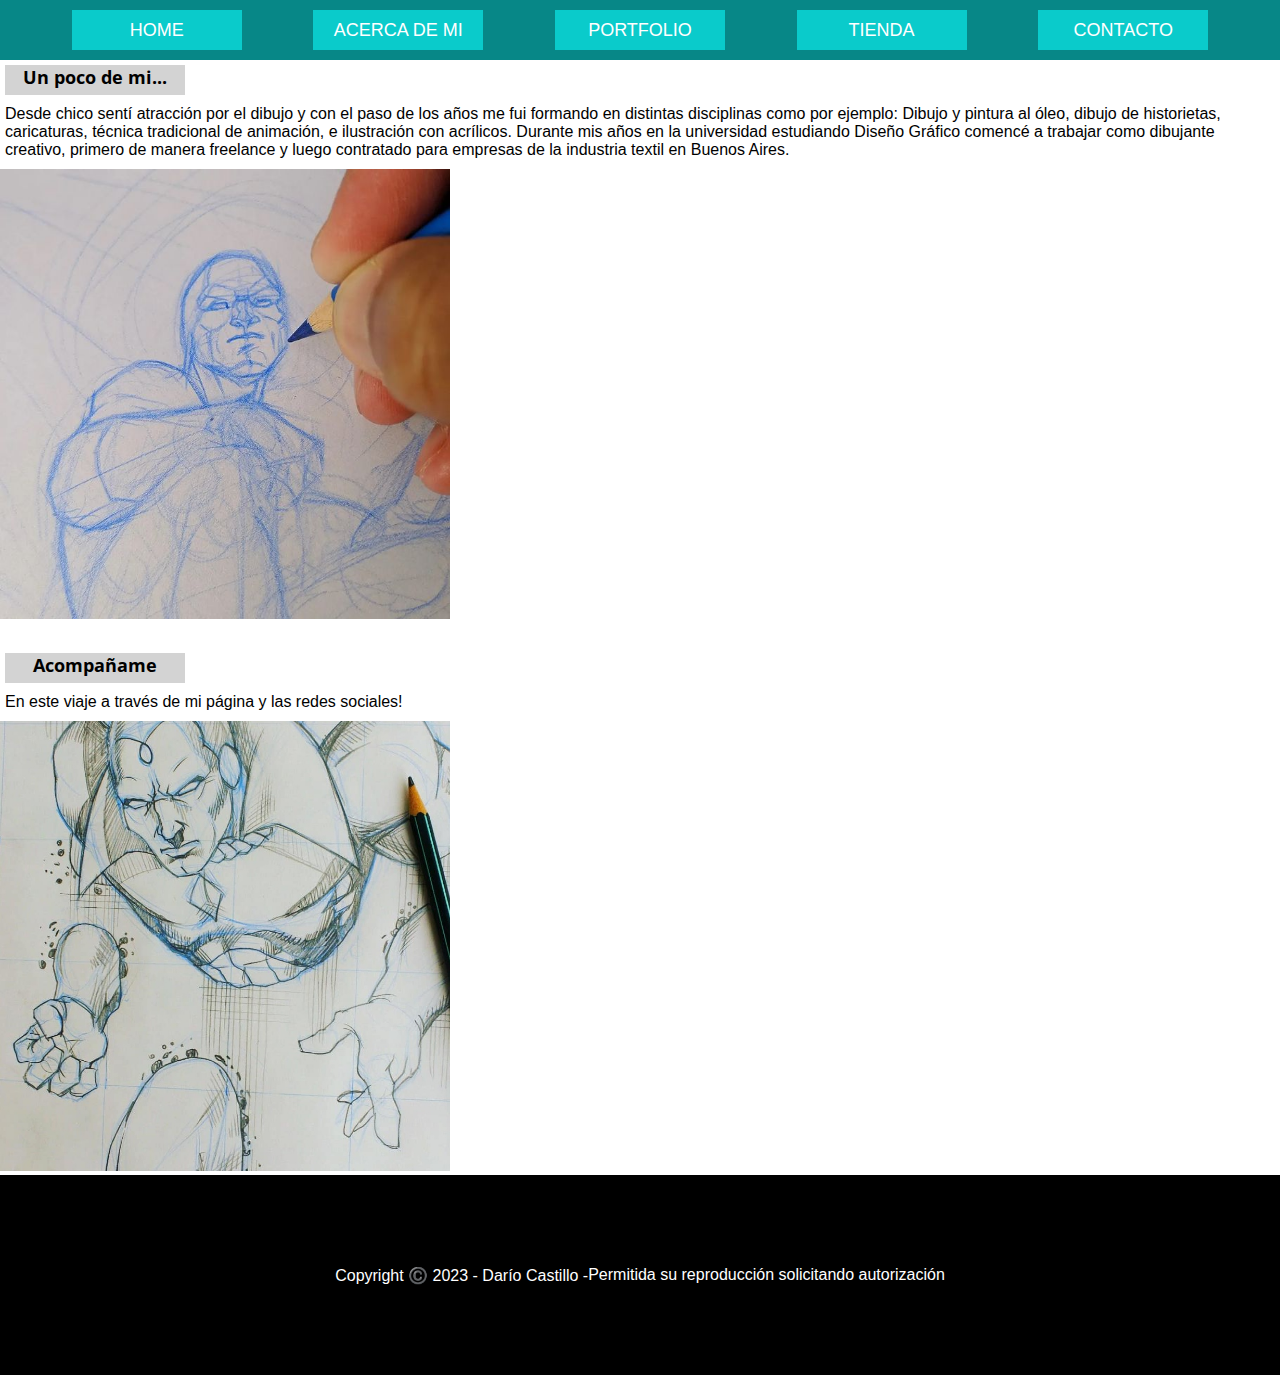
==== secciones/acerca_de_mi.html @ 8987c1b2 "primer commit" ====
<!DOCTYPE html>
<html lang="en">
<head>
    <meta charset="UTF-8">
    <meta name="viewport" content="width=device-width, initial-scale=1.0">
    <link rel="stylesheet" href="../css/style.css">
    <title>Acerca de mi</title>
</head>
<body>
    <header>
        <nav class="nav">
            <ul>
                <li><a href="../index.html">Home</a></li>
                <li><a href="./acerca_de_mi.html">Acerca de mi</a></li>
                <li><a href="./portfolio.html">Portfolio</a></li>
                <li><a href="./tienda.html">Tienda</a></li>
                <li><a href="./contacto.html">Contacto</a></li>
            </ul>
        </nav>
    </header>

    <main id="main-acerca"> 
        <section>
            <h1 class="titulo">Un poco de mi...</h1>
            <p class="primero">Desde chico sentí atracción por el dibujo y con el paso de los años me fui formando en distintas disciplinas como por ejemplo: Dibujo y pintura al óleo, dibujo de historietas, caricaturas, técnica tradicional de animación, e ilustración con acrílicos. Durante mis años en la universidad estudiando Diseño Gráfico comencé a trabajar como dibujante creativo, primero de manera freelance y luego contratado para empresas de la industria textil en Buenos Aires.</p>
            <img src="../recursos/img/daredevil.jpg" alt="Dibujo de Daredevil">
        </section>
        <section>
            <h2 class="subtitulo">Acompañame</h2>
            <p class="segundo">En este viaje a través de mi página y las redes sociales!</p>
            <img src="../recursos/img/vision.jpeg" alt="Dibujo de Visión">
        </section>
    </main>    
    <footer class="footer">
        <p>Copyright ©️ 2023 - Darío Castillo - </p>
        <p>Permitida su reproducción solicitando autorización</p>     
    </footer>
</body> 
</html>
---- css/style.css ----
@font-face {
    font-family: "Open Sans";
    src: url('../recursos/fonts/OpenSans-VariableFont_wdth.ttf');
}

@import url("https://use.typekit.net/iud1kav.css");

*{
    margin: 0;
    padding: 0;
}

.nav{
    text-transform: uppercase;
}

.nav ul{
    display: flex;
    list-style: none;
    justify-content: space-evenly;
    flex-wrap: wrap;
    height: 60px;
    background-color: rgb(7, 135, 135);
    align-items: center;
}

.nav ul li{
    background-color: rgb(10, 203, 203);
    padding: 10px 0px;
}

.nav a{
    font-family: ballinger, sans-serif;
    font-weight: 400;
    font-size: large;
    font-style: normal;
    color: white;
    text-decoration: none;
    height: 20px;
    width: 170px;
    text-align: center;
    display: inline-block;
}

#main-acerca .titulo{
    font-family:"Open Sans";
    font-size: large;
    text-align: center;
    background-color: lightgray;
    width: 180px;
    height: 30px;
    margin: 5px 5px 10px 5px;
}
#main-acerca .subtitulo{
    font-family:"Open Sans";
    font-size: large;
    text-align: center;
    background-color: lightgray;
    width: 180px;
    height: 30px;
    margin: 30px 5px 10px 5px;
}

#main-acerca .primero{
    font-family: ballinger, sans-serif;
    font-weight: 300;
    font-style: normal;
    margin: 10px 5px 10px 5px;
}

#main-acerca .segundo{
    font-family: ballinger, sans-serif;
    font-weight: 300;
    font-style: normal;    
    margin: 10px 5px 10px 5px;
}

.footer{
    display: flex;
    height: 200px;
    background-color: black;
    font-family: ballinger, sans-serif;
    font-weight: 300;
    font-style: normal; 
    color: white;
    align-items: center;
    justify-content: center;
}

#main-index .titulo{
    display: flex;
    font-family:"Open Sans";
    font-size: xx-large;
    color: rgb(7, 135, 135);
    justify-content: center;
    background-color: lightgray;
    height: 60px;
}

#main-index div img{
    width: 1080px;
}

#main-acerca section img{
    width: 450px;
}

#main-portfolio div .titulo{
    font-family:"Open Sans";
    font-size: large;
    text-align: center;
    background-color: lightgray;
    width: 250px;
    height: 30px;
    margin: 5px 5px 10px 5px;
}

#main-portfolio div .primero{
    font-family: ballinger, sans-serif;
    font-weight: 300;
    font-style: normal;
    margin: 10px 5px 10px 5px;
}


#main-portfolio div img{
    height: 400px;
}

#main-tienda div .titulo{
    font-family:"Open Sans";
    font-size: large;
    text-align: center;
    background-color: lightgray;
    width: 250px;
    height: 30px;
    margin: 5px 5px 10px 5px;
}

#main-tienda div .primero{
    font-family: ballinger, sans-serif;
    font-weight: 300;
    font-style: normal;
    margin: 10px 5px 10px 5px;
}

#main-tienda div img{
    height: 400px;
}

#main-contacto section{
    margin: 70px 5px 140px 5px;
}

#main-contacto .titulo{
    font-family:"Open Sans";
    font-size: large;
    text-align: center;
    background-color: lightgray;
    width: 250px;
    height: 30px;
    margin: 30px 5px 10px 5px;
}
#main-contacto .subtitulo{
    font-family:"Open Sans";
    font-size: large;
    margin: 30px 5px 10px 5px;

}

#main-contacto .subtitulo-2{
    font-family:"Open Sans";
    font-size: large;
    margin: 30px 5px 10px 5px;
}

#main-contacto p{
    font-family: ballinger, sans-serif;
    font-weight: 300;
    font-style: normal; 
    margin: 10px 5px 10px 5px;
}
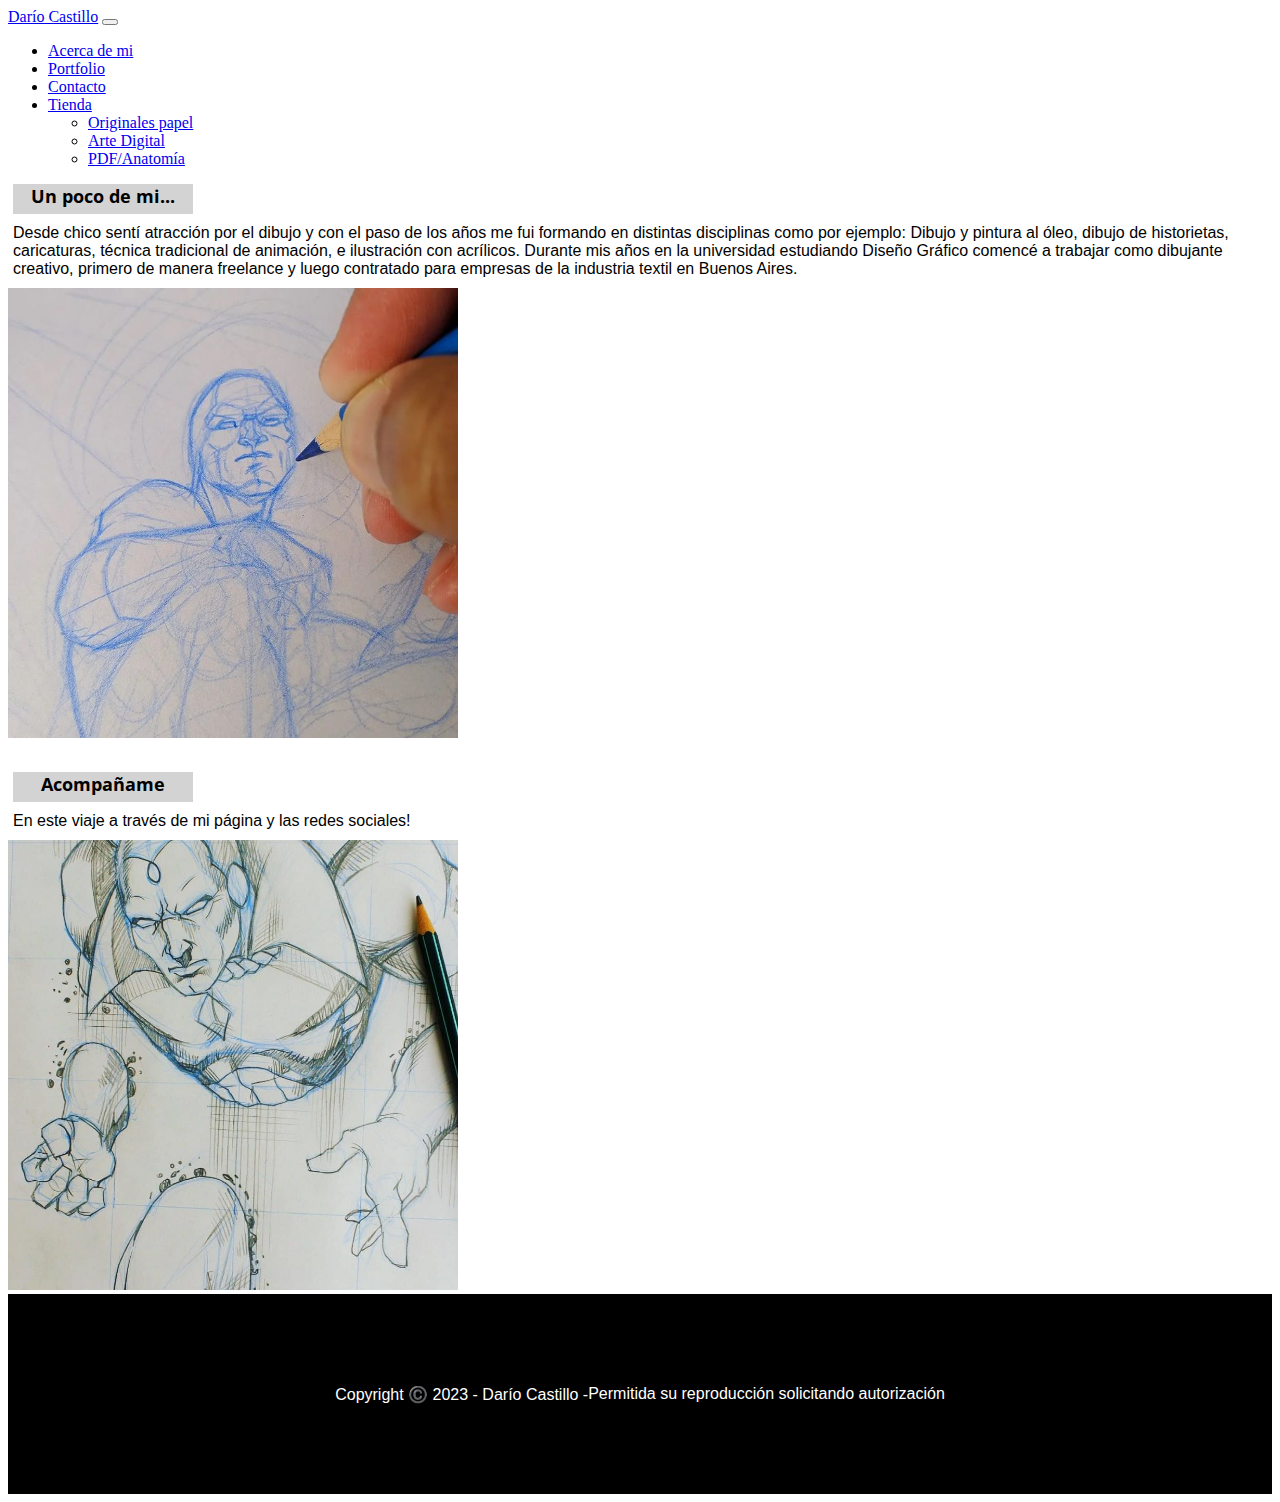
==== commit d1e664dc: "navbar bootstrap" ====
--- a/secciones/acerca_de_mi.html
+++ b/secciones/acerca_de_mi.html
@@ -3,22 +3,49 @@
 <head>
     <meta charset="UTF-8">
     <meta name="viewport" content="width=device-width, initial-scale=1.0">
+    <title>Acerca de mi</title>
+    <link href="https://cdn.jsdelivr.net/npm/bootstrap@5.3.1/dist/css/bootstrap.min.css" rel="stylesheet" integrity="sha384-4bw+/aepP/YC94hEpVNVgiZdgIC5+VKNBQNGCHeKRQN+PtmoHDEXuppvnDJzQIu9" crossorigin="anonymous">    
     <link rel="stylesheet" href="../css/style.css">
-    <title>Acerca de mi</title>
+
 </head>
 <body>
     <header>
-        <nav class="nav">
-            <ul>
-                <li><a href="../index.html">Home</a></li>
-                <li><a href="./acerca_de_mi.html">Acerca de mi</a></li>
-                <li><a href="./portfolio.html">Portfolio</a></li>
-                <li><a href="./tienda.html">Tienda</a></li>
-                <li><a href="./contacto.html">Contacto</a></li>
-            </ul>
+        <nav class="navbar navbar-expand-lg bg-body-tertiary">
+            <div class="container-fluid bg-secondary">
+                <a class="navbar-brand text-white" href="../index.html">Darío Castillo</a>
+                <button class="navbar-toggler" type="button" data-bs-toggle="collapse"
+                    data-bs-target="#navbarNavDropdown" aria-controls="navbarNavDropdown" aria-expanded="false"
+                    aria-label="Toggle navigation">
+                    <span class="navbar-toggler-icon"></span>
+                </button>
+                <div class="collapse navbar-collapse" id="navbarNavDropdown">
+                    <ul class="navbar-nav">
+                        <li class="nav-item">
+                            <a class="nav-link active text-white" aria-current="page"
+                                href="./acerca_de_mi.html">Acerca de mi</a>
+                        </li>
+                        <li class="nav-item">
+                            <a class="nav-link text-white" href="./portfolio.html">Portfolio</a>
+                        </li>
+                        <li class="nav-item">
+                            <a class="nav-link text-white" href="./contacto.html">Contacto</a>
+                        </li>
+                        <li class="nav-item dropdown">
+                            <a class="nav-link dropdown-toggle text-white" href="#" role="button"
+                                data-bs-toggle="dropdown" aria-expanded="false">
+                                Tienda
+                            </a>
+                            <ul class="dropdown-menu">
+                                <li><a class="dropdown-item" href="./tienda.html">Originales papel</a></li>
+                                <li><a class="dropdown-item" href="./tienda.html">Arte Digital</a></li>
+                                <li><a class="dropdown-item" href="./tienda.html">PDF/Anatomía</a></li>
+                            </ul>
+                        </li>
+                    </ul>
+                </div>
+            </div>
         </nav>
     </header>
-
     <main id="main-acerca"> 
         <section>
             <h1 class="titulo">Un poco de mi...</h1>
@@ -35,5 +62,6 @@
         <p>Copyright ©️ 2023 - Darío Castillo - </p>
         <p>Permitida su reproducción solicitando autorización</p>     
     </footer>
+    <script src="https://cdn.jsdelivr.net/npm/bootstrap@5.3.1/dist/js/bootstrap.bundle.min.js" integrity="sha384-HwwvtgBNo3bZJJLYd8oVXjrBZt8cqVSpeBNS5n7C8IVInixGAoxmnlMuBnhbgrkm" crossorigin="anonymous"></script>
 </body> 
 </html>--- a/css/style.css
+++ b/css/style.css
@@ -5,10 +5,6 @@
 
 @import url("https://use.typekit.net/iud1kav.css");
 
-*{
-    margin: 0;
-    padding: 0;
-}
 
 .nav{
     text-transform: uppercase;
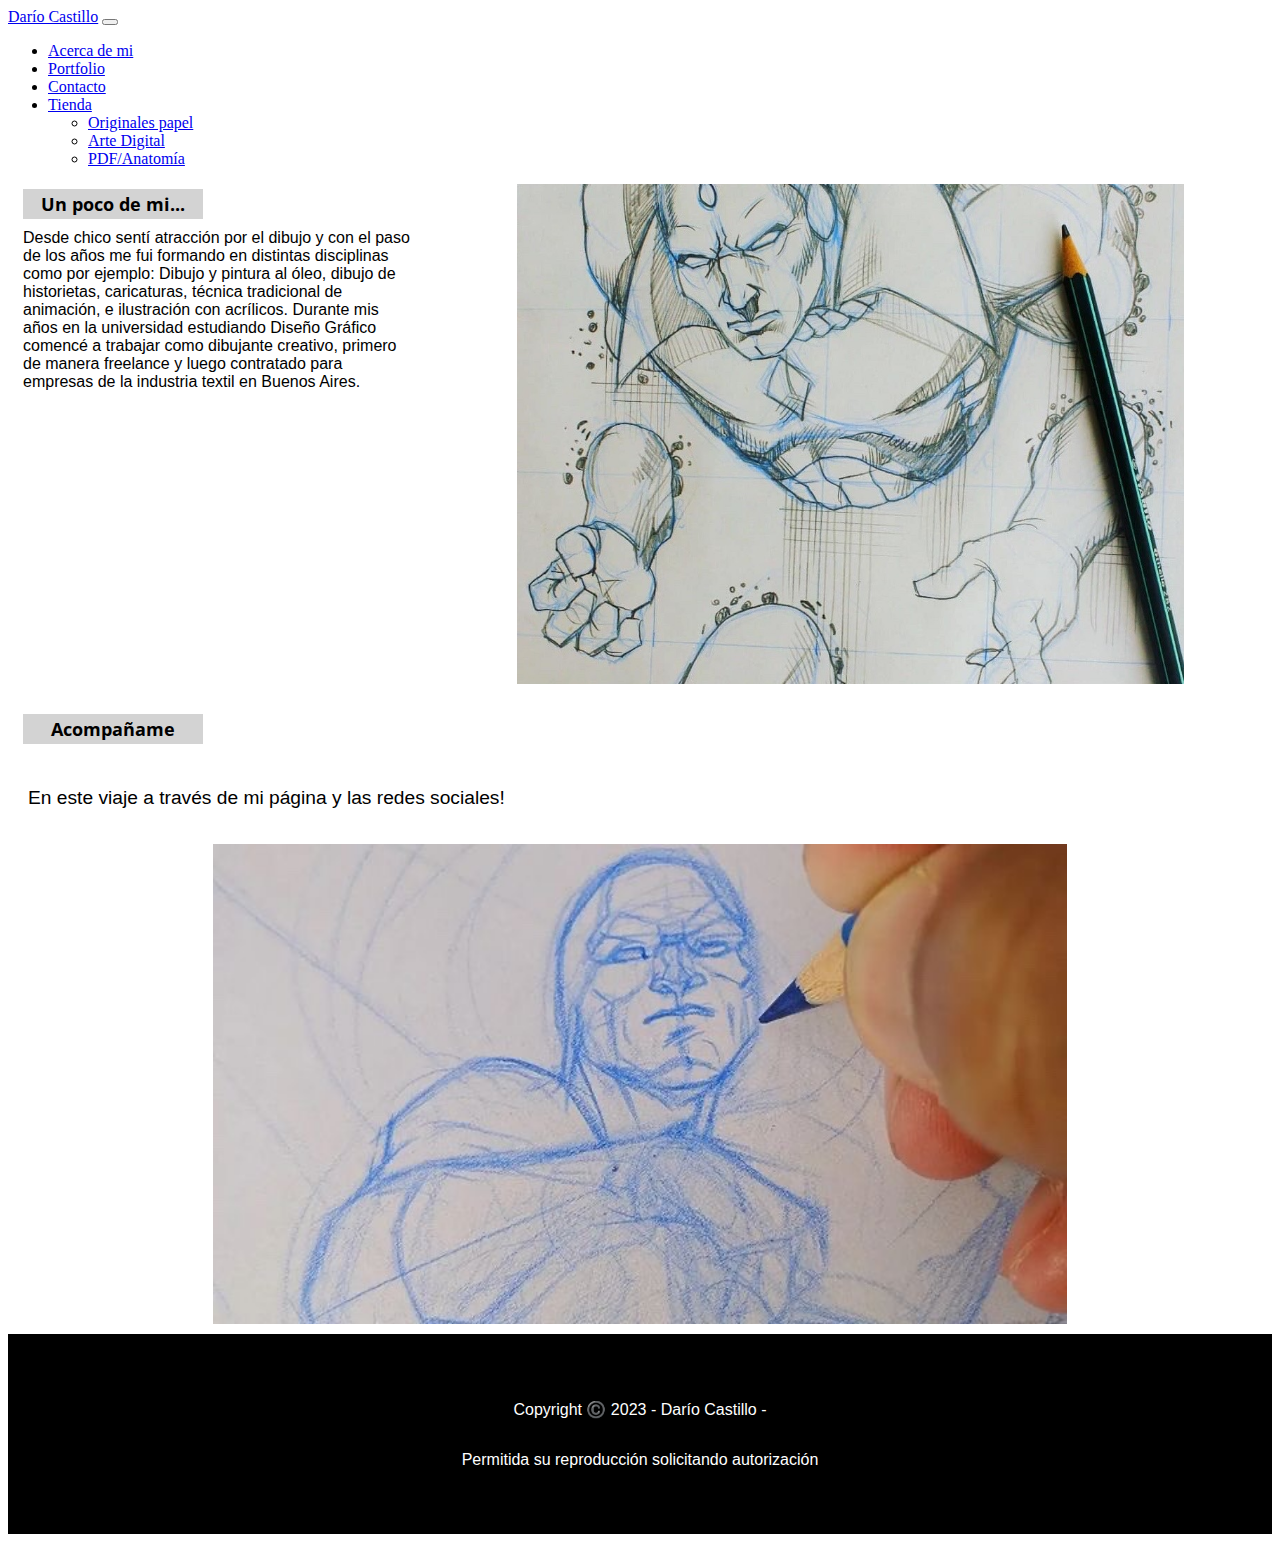
==== commit 8a2e8932: "Media queries en la página Acerca de mi" ====
--- a/secciones/acerca_de_mi.html
+++ b/secciones/acerca_de_mi.html
@@ -47,19 +47,25 @@
         </nav>
     </header>
     <main id="main-acerca"> 
-        <section>
-            <h1 class="titulo">Un poco de mi...</h1>
-            <p class="primero">Desde chico sentí atracción por el dibujo y con el paso de los años me fui formando en distintas disciplinas como por ejemplo: Dibujo y pintura al óleo, dibujo de historietas, caricaturas, técnica tradicional de animación, e ilustración con acrílicos. Durante mis años en la universidad estudiando Diseño Gráfico comencé a trabajar como dibujante creativo, primero de manera freelance y luego contratado para empresas de la industria textil en Buenos Aires.</p>
-            <img src="../recursos/img/daredevil.jpg" alt="Dibujo de Daredevil">
+        <section class="container">
+            <div class="parrafo">
+                <h1 class="titulo">Un poco de mi...</h1>
+                <p class="primero">Desde chico sentí atracción por el dibujo y con el paso de los años me fui formando en distintas disciplinas como por ejemplo: Dibujo y pintura al óleo, dibujo de historietas, caricaturas, técnica tradicional de animación, e ilustración con acrílicos. Durante mis años en la universidad estudiando Diseño Gráfico comencé a trabajar como dibujante creativo, primero de manera freelance y luego contratado para empresas de la industria textil en Buenos Aires.</p>
+            </div>
+            <div class="imagen-1" >
+                <img class="vision" src="../recursos/img/vision-4-3.jpg" alt="Dibujo de Vision a lápiz">
+            </div>
+            <div class="parrafo-2">
+                <h2 class="subtitulo">Acompañame</h2><br>
+                <p class="segundo">En este viaje a través de mi página y las redes sociales!</p>                
+            </div>
+            <div class="imagen-2" >
+                <img class="daredevil" src="../recursos/img/daredevil-16-9.jpg" alt="Dibujo de Daredevil a lápiz">
+            </div>
         </section>
-        <section>
-            <h2 class="subtitulo">Acompañame</h2>
-            <p class="segundo">En este viaje a través de mi página y las redes sociales!</p>
-            <img src="../recursos/img/vision.jpeg" alt="Dibujo de Visión">
-        </section>
-    </main>    
+    </main>
     <footer class="footer">
-        <p>Copyright ©️ 2023 - Darío Castillo - </p>
+        <p>Copyright ©️ 2023 - Darío Castillo -</p>
         <p>Permitida su reproducción solicitando autorización</p>     
     </footer>
     <script src="https://cdn.jsdelivr.net/npm/bootstrap@5.3.1/dist/js/bootstrap.bundle.min.js" integrity="sha384-HwwvtgBNo3bZJJLYd8oVXjrBZt8cqVSpeBNS5n7C8IVInixGAoxmnlMuBnhbgrkm" crossorigin="anonymous"></script>
--- a/css/style.css
+++ b/css/style.css
@@ -6,11 +6,11 @@
 @import url("https://use.typekit.net/iud1kav.css");
 
 
-.nav{
+.nav {
     text-transform: uppercase;
 }
 
-.nav ul{
+.nav ul {
     display: flex;
     list-style: none;
     justify-content: space-evenly;
@@ -20,12 +20,12 @@
     align-items: center;
 }
 
-.nav ul li{
+.nav ul li {
     background-color: rgb(10, 203, 203);
     padding: 10px 0px;
 }
 
-.nav a{
+.nav a {
     font-family: ballinger, sans-serif;
     font-weight: 400;
     font-size: large;
@@ -38,54 +38,120 @@
     display: inline-block;
 }
 
-#main-acerca .titulo{
-    font-family:"Open Sans";
-    font-size: large;
-    text-align: center;
+.text-white:hover {
+    background-color: rgb(65, 65, 65);
+}
+
+.container {
+    display: grid;
+    grid-template-columns: 2fr 4fr;
+    grid-template-rows: 1fr 0.3fr 1fr;
+    gap: 0px 0px;
+    grid-auto-flow: row;
+    grid-template-areas:
+      "parrafo imagen-1"
+      "parrafo-2 parrafo-2"
+      "imagen-2 imagen-2";
+  }
+  
+  .parrafo { grid-area: parrafo; }
+  
+  .imagen-1 { grid-area: imagen-1; }
+  
+  .parrafo-2 { grid-area: parrafo-2; }
+  
+  .imagen-2 { grid-area: imagen-2; }
+  
+
+#main-acerca{
+    display: grid;
+}
+
+#main-acerca .imagen-1 {
+    height: 500px;
+    display: grid;
+    justify-content: center;
+    align-items: center;
+}
+
+#main-acerca .vision{
+    height: 500px;
+}
+
+#main-acerca .imagen-2 {
+    display: grid;
+    justify-content: center;
+    align-items: center;
+    height: 500px;
+}
+#main-acerca .daredevil{
+    height: 480px;
+}
+
+#main-acerca .parrafo {
+    height: 500px;
+    padding: 0 10px;
+}
+
+#main-acerca .parrafo-2 {
+    padding: 15px;
+}
+
+#main-acerca .titulo {
+    display: grid;
+    font-family: "Open Sans";
+    font-size: large;
+    text-align: center;
+    align-items: center;
     background-color: lightgray;
     width: 180px;
     height: 30px;
     margin: 5px 5px 10px 5px;
 }
-#main-acerca .subtitulo{
-    font-family:"Open Sans";
-    font-size: large;
-    text-align: center;
+
+#main-acerca .subtitulo {
+    display: grid;
+    font-family: "Open Sans";
+    font-size: large;
+    text-align: center;
+    align-items: center;
     background-color: lightgray;
     width: 180px;
     height: 30px;
-    margin: 30px 5px 10px 5px;
-}
-
-#main-acerca .primero{
-    font-family: ballinger, sans-serif;
-    font-weight: 300;
-    font-style: normal;
-    margin: 10px 5px 10px 5px;
-}
-
-#main-acerca .segundo{
-    font-family: ballinger, sans-serif;
-    font-weight: 300;
-    font-style: normal;    
-    margin: 10px 5px 10px 5px;
-}
-
-.footer{
-    display: flex;
+}
+
+#main-acerca .primero {
+    font-family: ballinger, sans-serif;
+    font-weight: 300;
+    font-style: normal;
+    margin: 0 5px;
+}
+
+#main-acerca .segundo {
+    font-family: ballinger, sans-serif;
+    font-size: larger;
+    font-weight: 300;
+    font-style: normal;
+    margin: 10px 5px 10px 5px;
+}
+
+.footer {
+    display: grid;
     height: 200px;
     background-color: black;
     font-family: ballinger, sans-serif;
     font-weight: 300;
-    font-style: normal; 
+    font-style: normal;
     color: white;
     align-items: center;
     justify-content: center;
-}
-
-#main-index .titulo{
+    align-content: center;
+    justify-items: center;
+}
+
+#main-index .titulo {
     display: flex;
-    font-family:"Open Sans";
+    font-family: "Open Sans";
     font-size: xx-large;
     color: rgb(7, 135, 135);
     justify-content: center;
@@ -93,16 +159,8 @@
     height: 60px;
 }
 
-#main-index div img{
-    width: 1080px;
-}
-
-#main-acerca section img{
-    width: 450px;
-}
-
-#main-portfolio div .titulo{
-    font-family:"Open Sans";
+#main-portfolio div .titulo {
+    font-family: "Open Sans";
     font-size: large;
     text-align: center;
     background-color: lightgray;
@@ -111,20 +169,20 @@
     margin: 5px 5px 10px 5px;
 }
 
-#main-portfolio div .primero{
-    font-family: ballinger, sans-serif;
-    font-weight: 300;
-    font-style: normal;
-    margin: 10px 5px 10px 5px;
-}
-
-
-#main-portfolio div img{
+#main-portfolio div .primero {
+    font-family: ballinger, sans-serif;
+    font-weight: 300;
+    font-style: normal;
+    margin: 10px 5px 10px 5px;
+}
+
+
+#main-portfolio div img {
     height: 400px;
 }
 
-#main-tienda div .titulo{
-    font-family:"Open Sans";
+#main-tienda div .titulo {
+    font-family: "Open Sans";
     font-size: large;
     text-align: center;
     background-color: lightgray;
@@ -133,23 +191,23 @@
     margin: 5px 5px 10px 5px;
 }
 
-#main-tienda div .primero{
-    font-family: ballinger, sans-serif;
-    font-weight: 300;
-    font-style: normal;
-    margin: 10px 5px 10px 5px;
-}
-
-#main-tienda div img{
+#main-tienda div .primero {
+    font-family: ballinger, sans-serif;
+    font-weight: 300;
+    font-style: normal;
+    margin: 10px 5px 10px 5px;
+}
+
+#main-tienda div img {
     height: 400px;
 }
 
-#main-contacto section{
+#main-contacto section {
     margin: 70px 5px 140px 5px;
 }
 
-#main-contacto .titulo{
-    font-family:"Open Sans";
+#main-contacto .titulo {
+    font-family: "Open Sans";
     font-size: large;
     text-align: center;
     background-color: lightgray;
@@ -157,22 +215,60 @@
     height: 30px;
     margin: 30px 5px 10px 5px;
 }
-#main-contacto .subtitulo{
-    font-family:"Open Sans";
+
+#main-contacto .subtitulo {
+    font-family: "Open Sans";
     font-size: large;
     margin: 30px 5px 10px 5px;
 
 }
 
-#main-contacto .subtitulo-2{
-    font-family:"Open Sans";
+#main-contacto .subtitulo-2 {
+    font-family: "Open Sans";
     font-size: large;
     margin: 30px 5px 10px 5px;
 }
 
-#main-contacto p{
-    font-family: ballinger, sans-serif;
-    font-weight: 300;
-    font-style: normal; 
-    margin: 10px 5px 10px 5px;
-}+#main-contacto p {
+    font-family: ballinger, sans-serif;
+    font-weight: 300;
+    font-style: normal;
+    margin: 10px 5px 10px 5px;
+}
+
+
+@media(max-width: 992px){
+    #main-acerca{
+        width: 300px;
+    }
+    #main-acerca .container{
+        width: 300px;
+    }
+    #main-acerca .parrafo{
+        width: 300px;
+        height: 250px;
+    }
+    #main-acerca .primero{
+        font-size: small; 
+    }
+    #main-acerca .segundo{
+        font-size: smaller;
+    }
+    #main-acerca .imagen-1{
+        display: none;
+    }
+    #main-acerca .parrafo-2{
+        width: 300px;
+    }
+    #main-acerca .imagen-2{
+        width: 300px;
+        height: 250px;
+    }
+    #main-acerca .daredevil{
+        height: 150px;
+    }
+    .footer p{
+        font-size: smaller;
+    }
+    }
+
